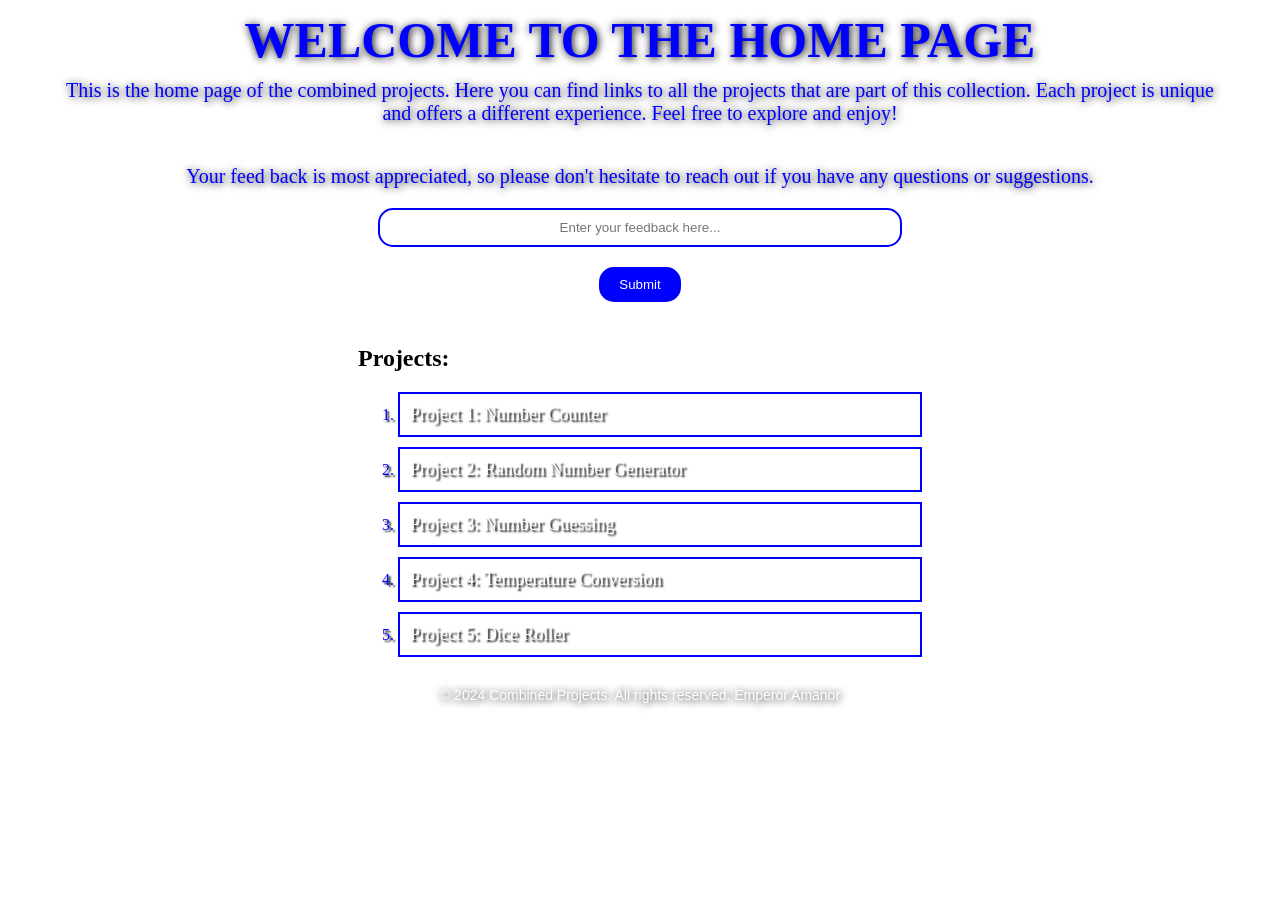
==== index.html @ e4afb525 "Add files via upload" ====
<!DOCTYPE html>
<html lang="en">
<head>
    <meta charset="UTF-8">
    <meta name="viewport" content="width=device-width, initial-scale=1.0">
    <title>Home</title>
    <link rel="stylesheet" href="index.css">
</head>
<body>
    <div class="intro">
        <h1 id="home-page-welcome">WELCOME TO THE HOME PAGE</h1>
        <p id="home-page-description">This is the home page of the combined projects. 
            Here you can find links to all the projects that are 
            part of this collection. Each project is unique and offers a different experience.
            Feel free to explore and enjoy!
        </p>
        <p id="home-page-feedback"> 
            Your feed back is most appreciated, so please don't hesitate to reach out if you have any questions or suggestions.
        </p>
        <input type="text" id="home-page-input" placeholder="Enter your feedback here...">
        <button id="home-page-submit">Submit</button>

    </div>
    <div>   
        <h2 id="home-page-projects">Projects:</h2>
        <ol id="home-page-project-list">
            <li><a href="counter.html">Project 1: Number Counter</a></li>
            <li><a href="random number generation.html">Project 2: Random Number Generator</a></li>
            <li><a href="number guessing.html">Project 3: Number Guessing</a></li>
            <li><a href="temperature conversion.html">Project 4: Temperature Conversion</a></li>
            <li><a href="dice roller.html">Project 5: Dice Roller</a></li>
        </ol>
    </div>
    <footer>

        <p id="home-page-footer">© 2024 Combined Projects. All rights reserved. Emperor Amanor</p>


        <script src="index.js"></script>
</body>
</html>
---- index.css ----
body{
    display: flex;
    flex-direction: column;
    align-items: center;
    justify-content: center;
    background-image: url("https://images.unsplash.com/photo-1506744038136-46273834b3fb?ixlib=rb-4.0.3&ixid=M3wxMjA3fDB8MHxzZWFyY2h8Mnx8cGF0dGVybmVkJTIwYmFja2dyb3VuZHxlbnwwfHwwfHx8MA%3D%3D&auto=format&fit=crop&w=500&q=60");
    background-size: cover;
    

}

.intro{
    border: 3px solid white;
    border-radius: 30px;
    padding: 0px 40px;
    display: flex;
    flex-direction: column;
    align-items: center;
    justify-content: center;

}
#home-page-welcome{
    font-size: 50px;
    color: blue;
    text-shadow: 1px 1px 9px black;
    margin: 0px 0px;


}
#home-page-description{
    margin: 10px 0px 20px 0px ;
    
}
#home-page-description, #home-page-feedback{
    font-size: 20px;
    text-align: center;
    
    color: blue;
    text-shadow: 1px 1px 9px black;

}
#home-page-input{
    width: 500px;
    padding: 10px;
    border: 2px solid blue;
    border-radius: 15px;
    text-align: center;
}
#home-page-submit{
    margin: 20px 20px;
    padding: 10px 20px;
    background-color: blue;
    color: white;
    border: none;
    border-radius: 15px;
    cursor: pointer;
    transition: all 0.3s ease;
}
#home-page-submit:hover{
    background-color: darkblue;
}
#home-page-submit:active{
    background-color: white;
    color: blue;
    translate:2px 2px;
}
li{
    border: 2px solid blue;
    padding: 10px;
    margin: 10px 0px;
    width: 500px;
    color: blue;
    text-shadow: 2px 2px 2px black;
}
a{
    text-decoration: none;
    color: white;
    font-size: 18px;
}

#home-page-footer{
    color: white;
    text-shadow: 1px 1px 9px black;
    font-size: 14px;
    font-family: Arial, sans-serif;
}
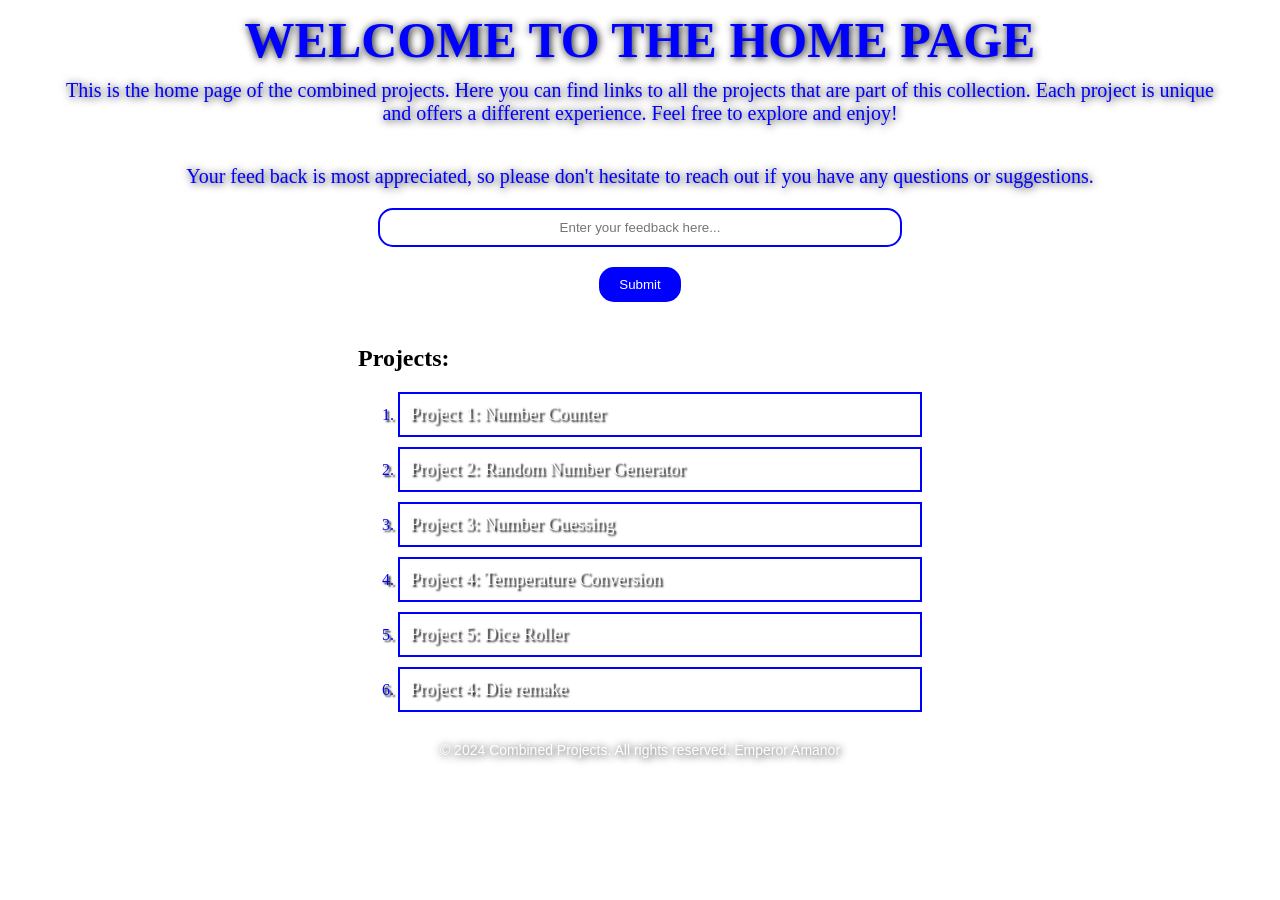
==== commit 65992c77: "Update index.html" ====
--- a/index.html
+++ b/index.html
@@ -28,7 +28,8 @@
             <li><a href="random number generation.html">Project 2: Random Number Generator</a></li>
             <li><a href="number guessing.html">Project 3: Number Guessing</a></li>
             <li><a href="temperature conversion.html">Project 4: Temperature Conversion</a></li>
-            <li><a href="dice roller.html">Project 5: Dice Roller</a></li>
+            <li><a href="dice roller.html">Project 5: Dice Roller</a></li>
+<li><a href="dicetrial.html">Project 4: Die remake</a></li>
         </ol>
     </div>
     <footer>
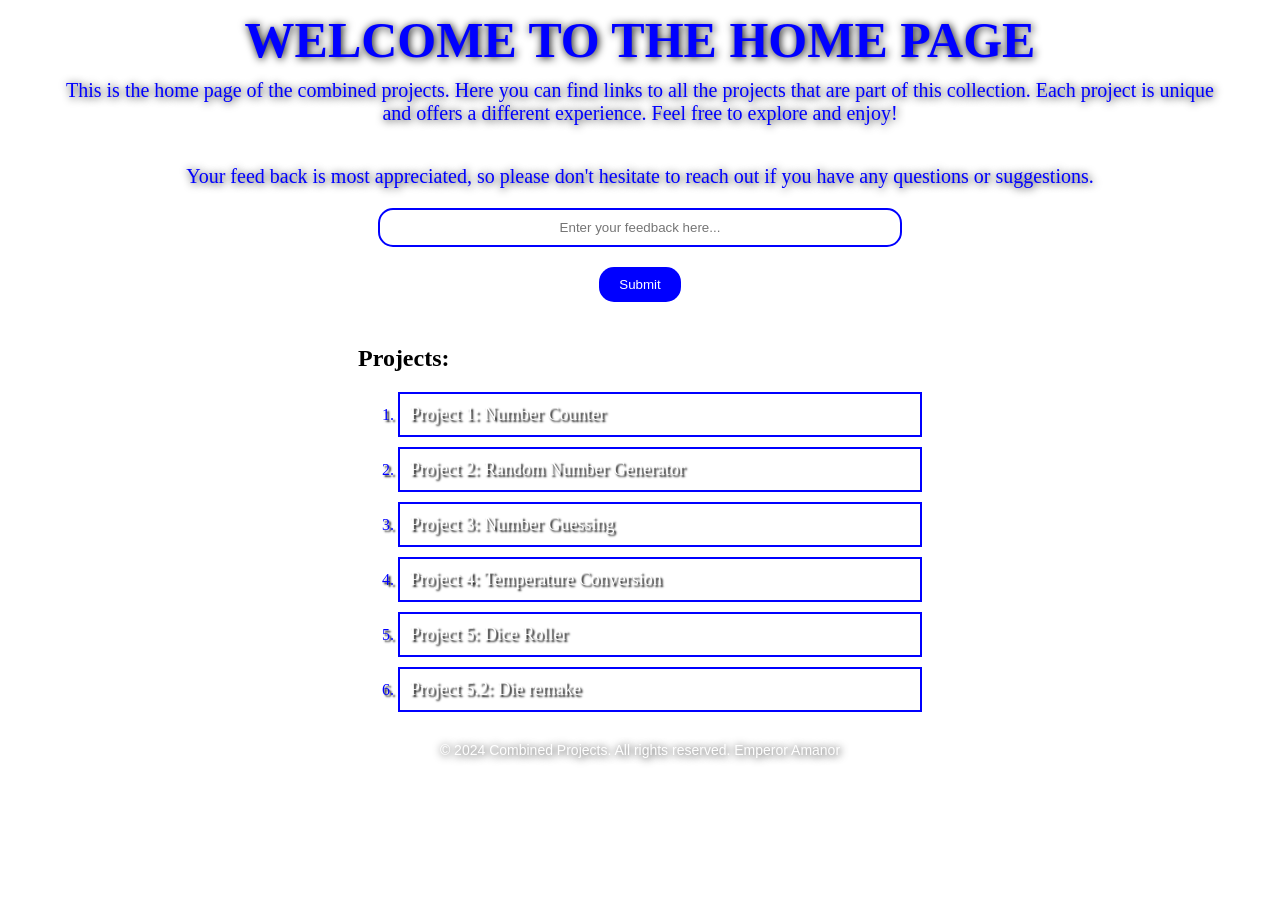
==== commit 56a840ed: "Update index.html" ====
--- a/index.html
+++ b/index.html
@@ -29,7 +29,7 @@
             <li><a href="number guessing.html">Project 3: Number Guessing</a></li>
             <li><a href="temperature conversion.html">Project 4: Temperature Conversion</a></li>
             <li><a href="dice roller.html">Project 5: Dice Roller</a></li>
-<li><a href="dicetrial.html">Project 4: Die remake</a></li>
+<li><a href="dicetrial.html">Project 5.2: Die remake</a></li>
         </ol>
     </div>
     <footer>
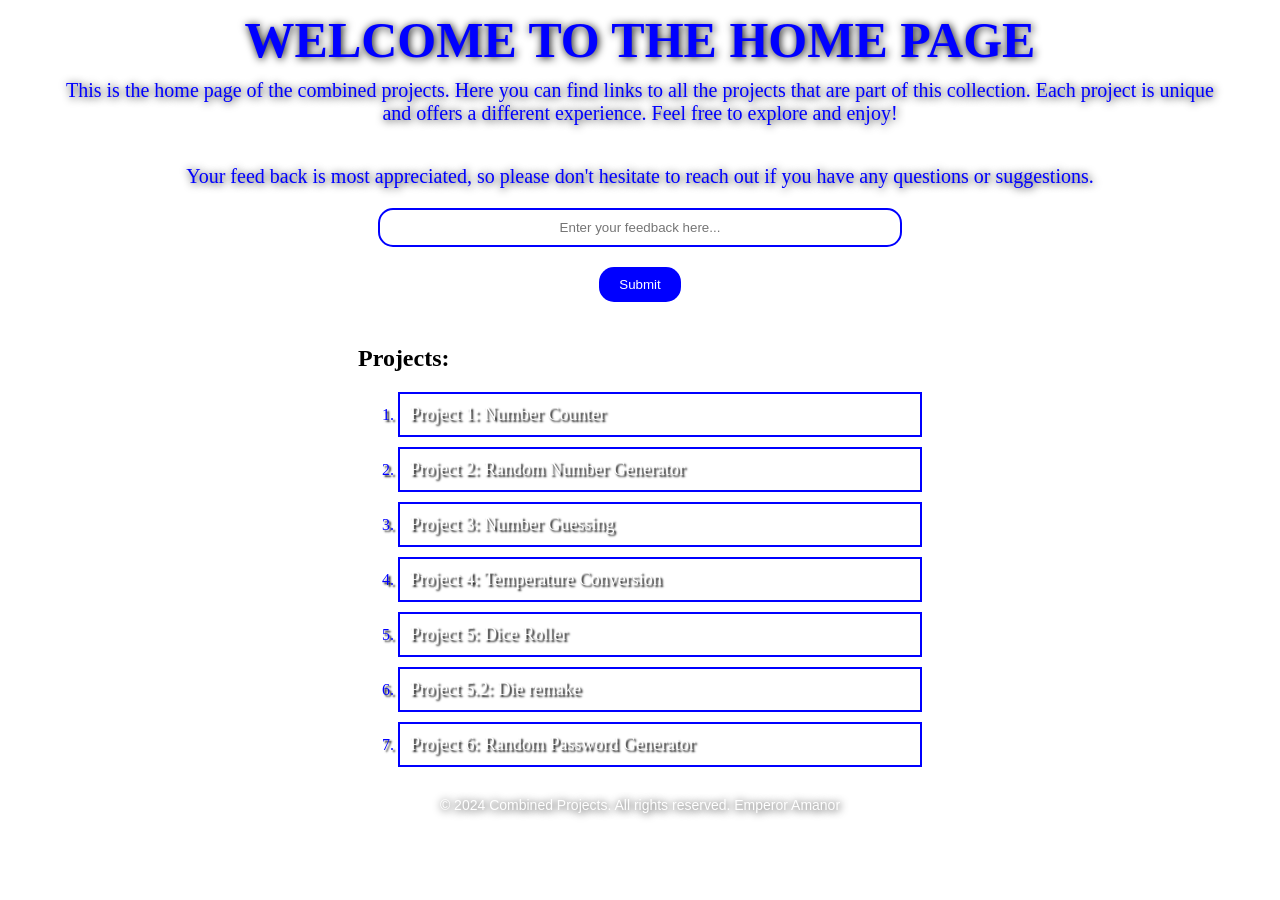
==== commit 3d7581bd: "random number gen I added 3 files ie html, css and js files that completes a website to generate ran" ====
--- a/index.html
+++ b/index.html
@@ -28,8 +28,9 @@
             <li><a href="random number generation.html">Project 2: Random Number Generator</a></li>
             <li><a href="number guessing.html">Project 3: Number Guessing</a></li>
             <li><a href="temperature conversion.html">Project 4: Temperature Conversion</a></li>
-            <li><a href="dice roller.html">Project 5: Dice Roller</a></li>
-<li><a href="dicetrial.html">Project 5.2: Die remake</a></li>
+            <li><a href="dice roller.html">Project 5: Dice Roller</a></li>
+            <li><a href="dicetrial.html">Project 5.2: Die remake</a></li>
+            <li><a href="random password generator.html">Project 6: Random Password Generator</a></li>
         </ol>
     </div>
     <footer>
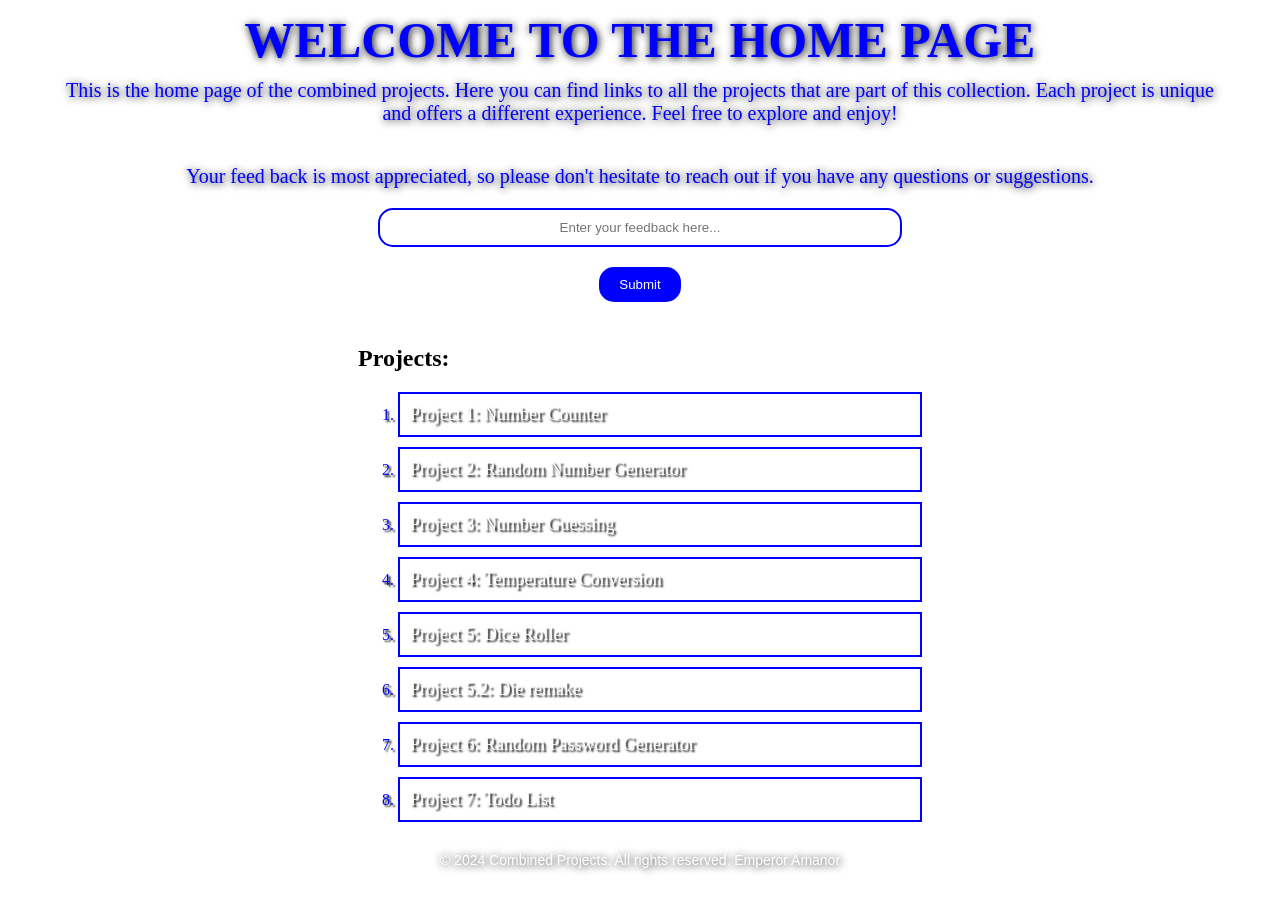
==== commit 57676595: "ha" ====
--- a/index.html
+++ b/index.html
@@ -30,7 +30,8 @@
             <li><a href="temperature conversion.html">Project 4: Temperature Conversion</a></li>
             <li><a href="dice roller.html">Project 5: Dice Roller</a></li>
             <li><a href="dicetrial.html">Project 5.2: Die remake</a></li>
-            <li><a href="random password generator.html">Project 6: Random Password Generator</a></li>
+            <li><a href="random password gen.html">Project 6: Random Password Generator</a></li>
+            <li><a href="project 7.html">Project 7: Todo List</a></li>
         </ol>
     </div>
     <footer>
